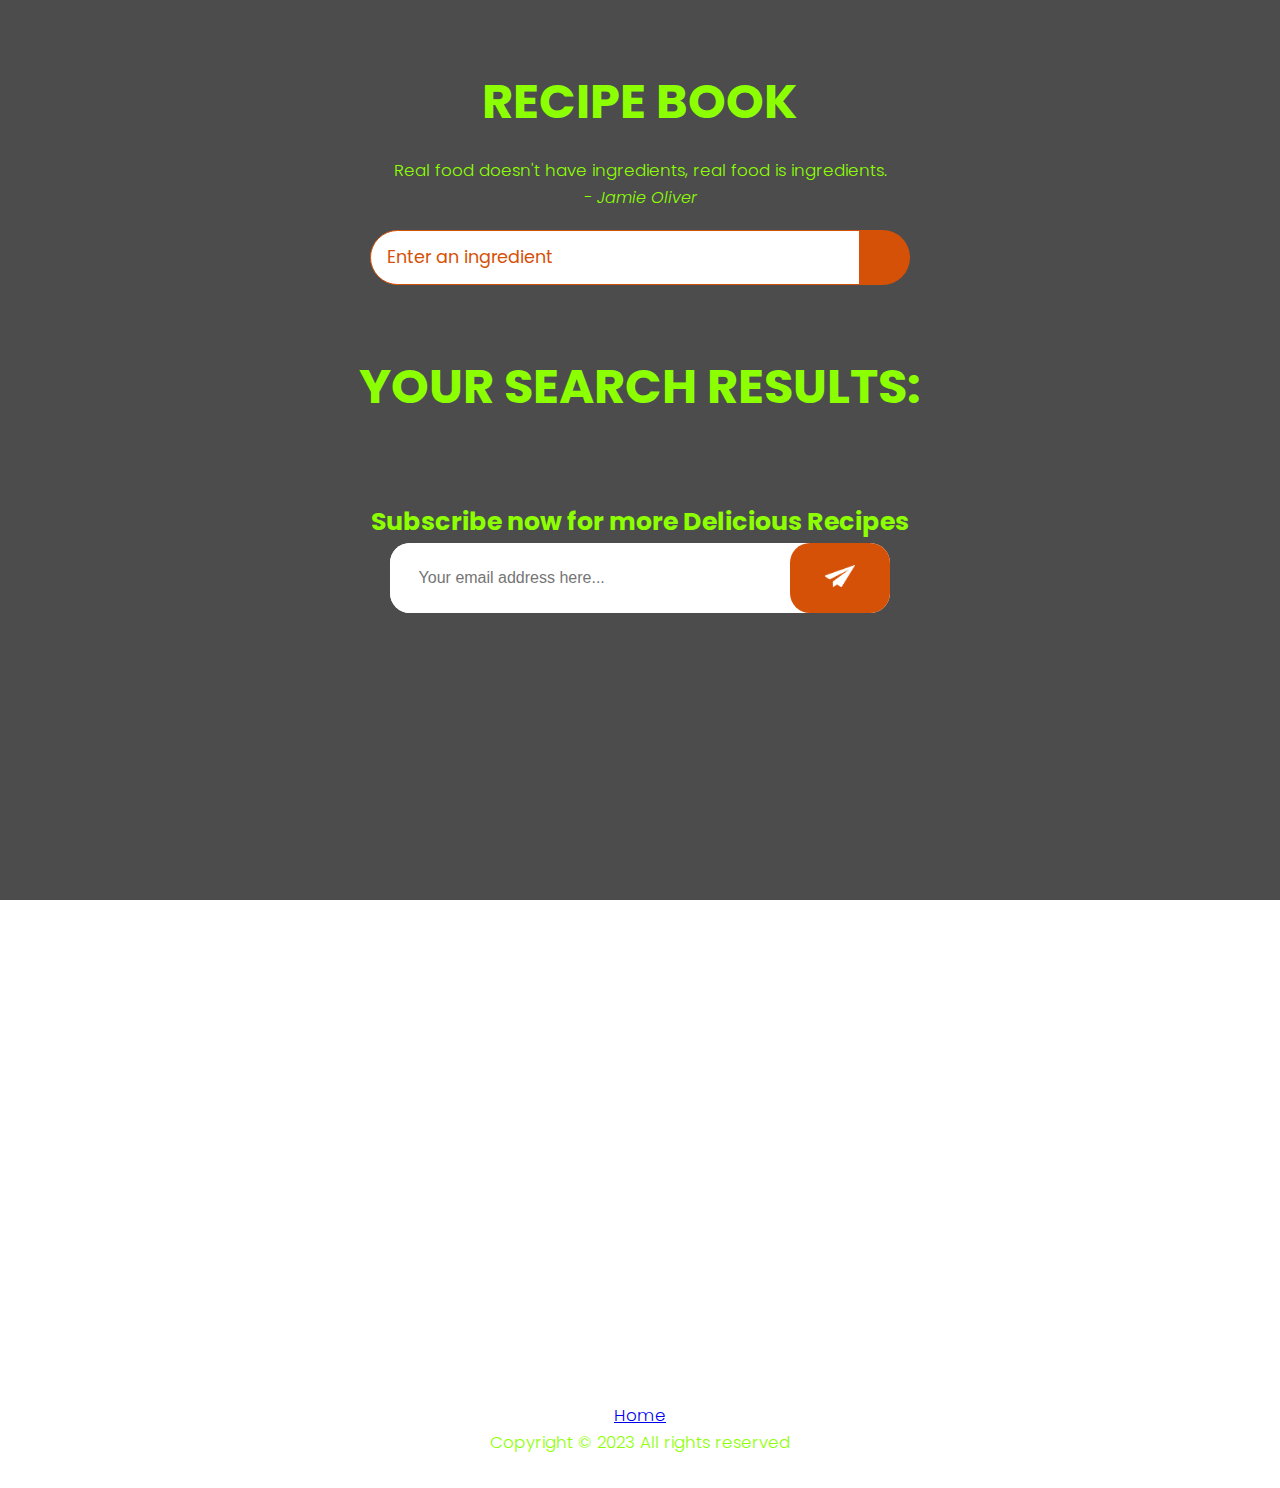
==== index.html @ 8e705df9 "Add files via upload" ====
<!DOCTYPE html>
<html lang="en">
<head>
  <meta charset="UTF-8">
  <meta name="viewport" content="width=device-width, initial-scale=1.0">
  <title>RECIPE BOOK</title>
  <link rel="stylesheet" href="https://cdnjs.cloudflare.com/ajax/libs/font-awesome/5.15.1/css/all.min.css" integrity="sha512-+4zCK9k+qNFUR5X+cKL9EIR+ZOhtIloNl9GIKS57V1MyNsYpYcUrUeQc9vNfzsWfV28IaLL3i96P9sdNyeRssA==" crossorigin="anonymous" />
  <link rel = "stylesheet" href = "style.css">
</head>
<body>
  
  <div class = "container">
    <div class = "meal-wrapper">
      <div class = "meal-search">
        <h2 class = "title">RECIPE BOOK</h2>
        <blockquote>Real food doesn't have ingredients, real food is ingredients.<br>
          <cite>- Jamie Oliver</cite>
        </blockquote>

        <div class = "meal-search-box">
          <input type = "text" class = "search-control" placeholder="Enter an ingredient" id = "search-input">
          <button type = "submit" class = "search-btn btn" id = "search-btn">
            <i class = "fas fa-search"></i>
          </button>
        </div>
      </div>

      <div class = "meal-result">
        <h2 class = "title">YOUR SEARCH RESULTS:</h2>
        <div id= "meal">
          <!-- meal item -->
          <!-- <div class = "meal-item">
            <div class = "meal-img">
              <img src = "food.jpg" alt = "food">
            </div>
            <div class = "meal-name">
              <h3>Potato Chips</h3>
              <a href = "#" class = "recipe-btn">Get Recipe</a>
            </div>
          </div> -->
          <!-- end of meal item -->
        </div>
      </div>


      <div class = "meal-details">
        <!-- recipe close btn -->
        <button type = "button" class = "btn recipe-close-btn" id = "recipe-close-btn">
          <i class = "fas fa-times"></i>
        </button>

        <!-- meal content -->
        <div class = "meal-details-content">
          <!-- <h2 class = "recipe-title">Meals Name Here</h2>
          <p class = "recipe-category">Category Name</p>
          <div class = "recipe-instruct">
            <h3>Instructions:</h3>
            <p>Lorem ipsum, dolor sit amet consectetur adipisicing elit. Quo blanditiis quis accusantium natus! Porro, reiciendis maiores molestiae distinctio veniam ratione ex provident ipsa, soluta suscipit quam eos velit autem iste!</p>
            <p>Lorem ipsum dolor sit amet consectetur adipisicing elit. Amet aliquam voluptatibus ad obcaecati magnam, esse numquam nisi ut adipisci in?</p>
          </div>
          <div class = "recipe-meal-img">
            <img src = "food.jpg" alt = "">
          </div>
          <div class = "recipe-link">
            <a href = "#" target = "_blank">Watch Video</a>
          </div> -->
        </div>
      </div>

      <!-- Subscribe -->
      <section class="subscribe container">
        <div>
        <div class="section-title">
            <h2>Subscribe now for more Delicious Recipes</h2>
        </div>
        <div class="subscribe-input row">
            <div class="row">
                <form name="submit-to-google-sheet">
                <input type="email" name="Email"  placeholder="  Your email address here...">
                <button type="submit"><img src="send-icon.png" width="30px"></button>
                </form>
                <span id="msg"></span>
            </div>
        </div>
        </div>
      </section>
      <!-- End Subscribe -->
      
            <!--Footer-->
    <div class="footer">
            <div class="quick-bar">
                <a href="index.html">Home</a>
            </div>
        <p>Copyright &copy; 2023 All rights reserved</p>  
    </div>

    <!--Ending of Footer-->
    </div>
  </div>
  
 

  <!-- script open -->
  <script src = "script.js"></script>
   <script>
    const scriptURL = 'https://script.google.com/macros/s/AKfycbwBUgdDPOnqSedRlt7fmBiBrshxryZCq3jn05Ck9OJwXdGQbCicQNGHQrr1ag9-OheA/exec'
    const form = document.forms['submit-to-google-sheet']
    const msg = document.getElementById("msg")
  
    form.addEventListener('submit', e => {
      e.preventDefault()
      fetch(scriptURL, { method: 'POST', body: new FormData(form)})
        .then(response =>{
            msg.innerHTML="Thank You for Subscribing!"
            setTimeout(function(){
                msg.innerHTML=""
            },5000)
            form.reset()
        })
        .catch(error => console.error('Error!', error.message))
    })
  </script>
  <!-- script close -->
</body>
</html>
---- style.css ----
@import url('https://fonts.googleapis.com/css2?family=Poppins:wght@200;300;400;500;600;700;800;900&display=swap');

*{
    padding: 0;
    margin: 0;
    box-sizing: border-box;
}
:root{
    --tenne-tawny: #d65108;
    --tenne-tawny-dark: #a13a03;
}
body{
    font-weight: 300;
    font-size: 1.05rem;
    line-height: 1.6;
    font-family: 'Poppins', sans-serif;
    color:#8dff03;
}

/*  */
.btn{
    font-family: inherit;
    cursor: pointer;
    outline: 0;
    font-size: 1.05rem;
}
.text{
    opacity: 0.8;
}
.title{
    font-size: 3rem;
    margin-bottom: 1rem;
}

/*  */
.container{
    min-height: 100vh;
}
.meal-wrapper{
    max-width: 1280px;
    margin: 0 auto;
    padding: 2rem;
    background: #fff;
    text-align: center;
    background-image:linear-gradient(rgba(0,0,0,0.7)50%,rgba(0,0,0,0.7)50%),url("background.jpg");
    background-attachment: fixed;
    background-size: cover;
}
.meal-search{
    margin: 2rem 0;
}
.meal-search cite{
    font-size: 1rem;
}
.meal-search-box{
    margin: 1.2rem 0;
    display: flex;
    align-items: stretch;
}
.search-control,
.search-btn{
    width: 100%;
}
.search-control{
    padding: 0 1rem;
    font-size: 1.1rem;
    font-family: inherit;
    outline: 0;
    border: 1px solid var(--tenne-tawny);
    color: var(--tenne-tawny);
    border-top-left-radius: 2rem;
    border-bottom-left-radius: 2rem;
}
.search-control::placeholder{
    color: var(--tenne-tawny);
}
.search-btn{
    width: 55px;
    height: 55px;
    font-size: 1.8rem;
    background: var(--tenne-tawny);
    color: #fff;
    border: none;
    border-top-right-radius: 2rem;
    border-bottom-right-radius: 2rem;
    transition: all 0.4s linear;
    -webkit-transition: all 0.4s linear;
    -moz-transition: all 0.4s linear;
    -ms-transition: all 0.4s linear;
    -o-transition: all 0.4s linear;
}
.search-btn:hover{
    background: var(--tenne-tawny-dark);
}
.meal-result{
    margin-top: 4rem;
}
#meal{
    margin: 2.4rem 0;
}
.meal-item{
    border-radius: 1rem;
    -webkit-border-radius: 1rem;
    -moz-border-radius: 1rem;
    -ms-border-radius: 1rem;
    -o-border-radius: 1rem;
    overflow: hidden;
    box-shadow: 0 4px 21px -12px rgba(0, 0, 0, 0.79);
    margin: 2rem 0;
    background-image:linear-gradient(rgba(0,0,0,0.4)50%,rgba(0,0,0,0.4)50%), url("bg2.jpg");
}
.meal-img img{
    width: 100%;
    display: block;
}
.meal-name{
    padding: 1.5rem 0.5rem;
}
.meal-name h3{
    font-size: 1.4rem;
}
.recipe-btn{
    text-decoration: none;
    color: #fff;
    background: var(--tenne-tawny);
    font-weight: 500;
    font-size: 1.1rem;
    padding: 0.75rem 0;
    display: block;
    width: 175px;
    margin: 1rem auto;
    border-radius: 2rem;
    -webkit-border-radius: 2rem;
    -moz-border-radius: 2rem;
    -ms-border-radius: 2rem;
    -o-border-radius: 2rem;
    transition: all 0.4s linear;
    -webkit-transition: all 0.4s linear;
    -moz-transition: all 0.4s linear;
    -ms-transition: all 0.4s linear;
    -o-transition: all 0.4s linear;
}
.recipe-btn:hover{
    background: var(--tenne-tawny-dark);
}

/* meal details */
.meal-details{
    position: fixed;
    top: 50%;
    left: 50%;
    transform: translate(-50%, -50%);
    -webkit-transform: translate(-50%, -50%);
    -moz-transform: translate(-50%, -50%);
    -ms-transform: translate(-50%, -50%);
    -o-transform: translate(-50%, -50%);
    color: #fff;
    background: var(--tenne-tawny);
    border-radius: 1rem;
    -webkit-border-radius: 1rem;
    -moz-border-radius: 1rem;
    -ms-border-radius: 1rem;
    -o-border-radius: 1rem;
    width: 90%;
    height: 90%;
    overflow-y: scroll;
    display: none;
    padding: 2rem 0;
}
.meal-details::-webkit-scrollbar{
    width: 10px;
}
.meal-details::-webkit-scrollbar-thumb{
    background: #f0f0f0;
    border-radius: 2rem;
    -webkit-border-radius: 2rem;
    -moz-border-radius: 2rem;
    -ms-border-radius: 2rem;
    -o-border-radius: 2rem;
}


/* js related */
.showRecipe{
    display: block;
}

.meal-details-content{
    margin: 2rem;
}
.meal-details-content p:not(.recipe-category){
    padding: 1rem 0;
}
.recipe-close-btn{
    position: absolute;
    right: 2rem;
    top: 2rem;
    font-size: 1.8rem;
    background: #fff;
    border: none;
    width: 35px;
    height: 35px;
    border-radius: 50%;
    -webkit-border-radius: 50%;
    -moz-border-radius: 50%;
    -ms-border-radius: 50%;
    -o-border-radius: 50%;
    display: flex;
    align-items: center;
    justify-content: center;
    opacity: 0.9;
}
.recipe-title{
    letter-spacing: 1px;
    padding-bottom: 1rem;
}
.recipe-category{
    background: #fff;
    font-weight: 600;
    color: var(--tenne-tawny);
    display: inline-block;
    padding: 0.2rem 0.5rem;
    border-radius: 0.3rem;
    -webkit-border-radius: 0.3rem;
    -moz-border-radius: 0.3rem;
    -ms-border-radius: 0.3rem;
    -o-border-radius: 0.3rem;
}
.recipe-category{
    background: #fff;
    font-weight: 600;
    color: var(--tenne-tawny);
    display: inline-block;
    padding: 0.2rem 0.5rem;
    border-radius: 0.3rem;
    -webkit-border-radius: 0.3rem;
    -moz-border-radius: 0.3rem;
    -ms-border-radius: 0.3rem;
    -o-border-radius: 0.3rem;
}
.recipe-instruct{
    padding: 1rem 0;
}
.recipe-meal-img img{
    width: 100px;
    height: 100px;
    border-radius: 50%;
    -webkit-border-radius: 50%;
    -moz-border-radius: 50%;
    -ms-border-radius: 50%;
    -o-border-radius: 50%;
    margin: 0 auto;
    display: block;
}
.recipe-link{
    margin: 1.4rem 0;
}
.recipe-link a{
    color: #fff;
    font-size: 1.2rem;
    font-weight: 700;
    transition: all 0.4s linear;
    -webkit-transition: all 0.4s linear;
    -moz-transition: all 0.4s linear;
    -ms-transition: all 0.4s linear;
    -o-transition: all 0.4s linear;
}
.recipe-link a:hover{
    opacity: 0.8;
}


/* error message */
.notFound{
    grid-template-columns: 1fr!important;
    color: var(--tenne-tawny);
    font-size: 1.8rem;
    font-weight: 600;
    width: 100%;
}
/* end error message */

/* subscribe */

form{
    background: #fff;
    display: flex;
    width: fit-content;
    margin: auto;
    border: 0px;
    border-radius: 20px;
}

form input{
    border: 0;
    border-radius: 20px;
    outline: none;
    padding: 10px 20px;
    height: 70px;
    width: 400px;
    font-size: 16px;
}

form button{
    background: #d65108;
    border: none;
    border-radius: 20px;
    outline: none;
    height: 70px;
    width: 100px;
    cursor: pointer;
}

form button:hover{
    background-color: #8dff03;
    transition-duration: 0.5s;
}

span{
    color: #8dff03;
    margin-top: 10px;
    display: block;
}

/* end subscribe */


/* Media Queries */
@media screen and (min-width: 600px){
    .meal-search-box{
        width: 540px;
        margin-left: auto;
        margin-right: auto;
    }
}

@media screen and (min-width: 768px){
    #meal{
        display: grid;
        grid-template-columns: repeat(2, 1fr);
        gap: 2rem;
    }
    .meal-item{
        margin: 0;
    }
    .meal-details{
        width: 700px;
    }
}

@media screen and (min-width: 992px){
    #meal{
        grid-template-columns: repeat(3, 1fr);
    }
}
/* end Media Queries */
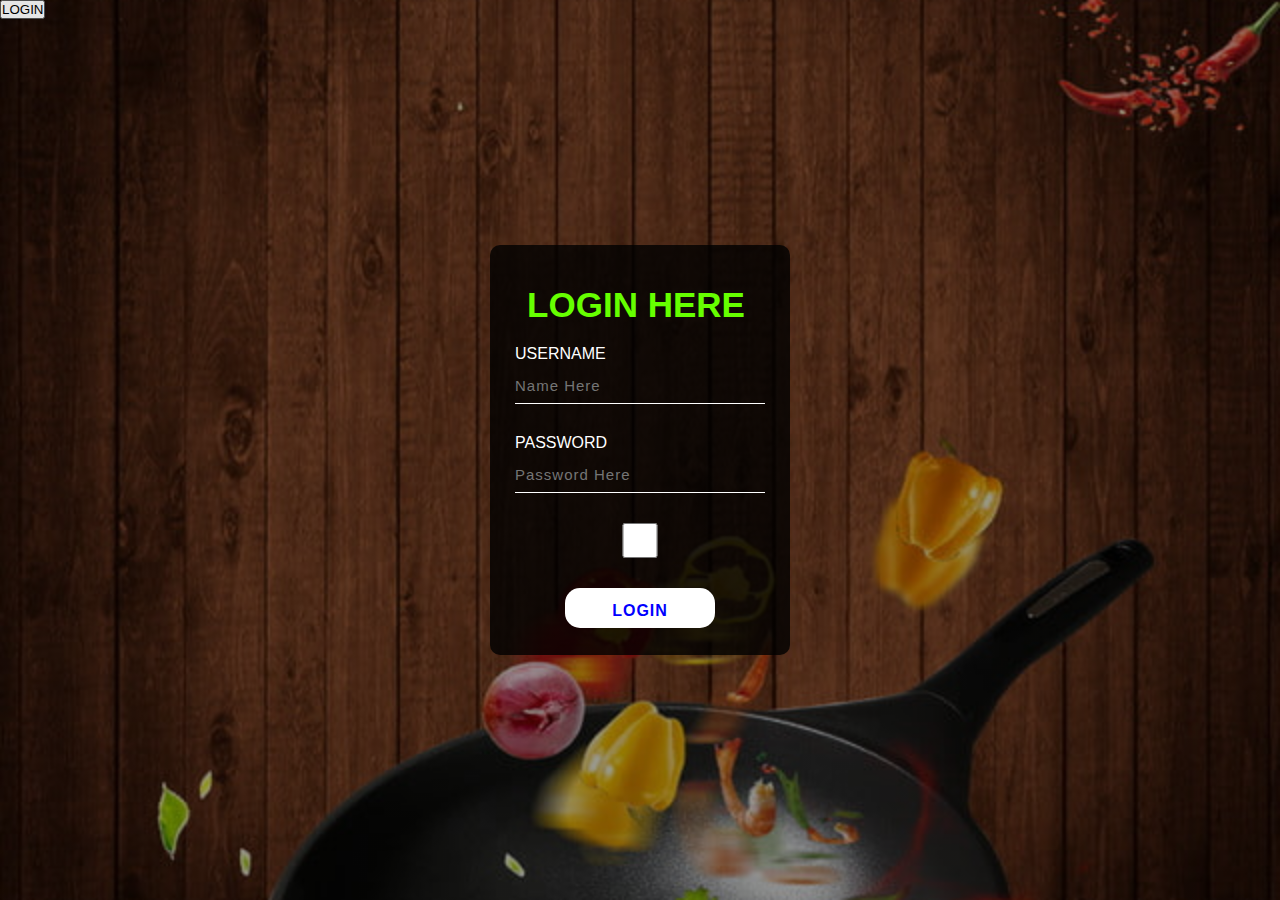
==== commit d7980b07: "Update and rename indexlogin.html to index.html" ====
--- a/index.html
+++ b/index.html
@@ -1,125 +1,27 @@
 <!DOCTYPE html>
 <html lang="en">
 <head>
-  <meta charset="UTF-8">
-  <meta name="viewport" content="width=device-width, initial-scale=1.0">
-  <title>RECIPE BOOK</title>
-  <link rel="stylesheet" href="https://cdnjs.cloudflare.com/ajax/libs/font-awesome/5.15.1/css/all.min.css" integrity="sha512-+4zCK9k+qNFUR5X+cKL9EIR+ZOhtIloNl9GIKS57V1MyNsYpYcUrUeQc9vNfzsWfV28IaLL3i96P9sdNyeRssA==" crossorigin="anonymous" />
-  <link rel = "stylesheet" href = "style.css">
-</head>
+    <meta charset="UTF-8">
+    <meta http-equiv="X-UA-Compatible" content="IE=edge">
+    <meta name="viewport" content="width=device-width, initial-scale=1.0">
+    <title>LOGIN RECIPE BOOK</title>
+    <link rel="stylesheet" href="styles.css">
+    <script src="app.js"></script> 
+</head> 
+<!-- Login form -->
 <body>
-  
-  <div class = "container">
-    <div class = "meal-wrapper">
-      <div class = "meal-search">
-        <h2 class = "title">RECIPE BOOK</h2>
-        <blockquote>Real food doesn't have ingredients, real food is ingredients.<br>
-          <cite>- Jamie Oliver</cite>
-        </blockquote>
-
-        <div class = "meal-search-box">
-          <input type = "text" class = "search-control" placeholder="Enter an ingredient" id = "search-input">
-          <button type = "submit" class = "search-btn btn" id = "search-btn">
-            <i class = "fas fa-search"></i>
-          </button>
-        </div>
-      </div>
-
-      <div class = "meal-result">
-        <h2 class = "title">YOUR SEARCH RESULTS:</h2>
-        <div id= "meal">
-          <!-- meal item -->
-          <!-- <div class = "meal-item">
-            <div class = "meal-img">
-              <img src = "food.jpg" alt = "food">
-            </div>
-            <div class = "meal-name">
-              <h3>Potato Chips</h3>
-              <a href = "#" class = "recipe-btn">Get Recipe</a>
-            </div>
-          </div> -->
-          <!-- end of meal item -->
-        </div>
-      </div>
-
-
-      <div class = "meal-details">
-        <!-- recipe close btn -->
-        <button type = "button" class = "btn recipe-close-btn" id = "recipe-close-btn">
-          <i class = "fas fa-times"></i>
-        </button>
-
-        <!-- meal content -->
-        <div class = "meal-details-content">
-          <!-- <h2 class = "recipe-title">Meals Name Here</h2>
-          <p class = "recipe-category">Category Name</p>
-          <div class = "recipe-instruct">
-            <h3>Instructions:</h3>
-            <p>Lorem ipsum, dolor sit amet consectetur adipisicing elit. Quo blanditiis quis accusantium natus! Porro, reiciendis maiores molestiae distinctio veniam ratione ex provident ipsa, soluta suscipit quam eos velit autem iste!</p>
-            <p>Lorem ipsum dolor sit amet consectetur adipisicing elit. Amet aliquam voluptatibus ad obcaecati magnam, esse numquam nisi ut adipisci in?</p>
-          </div>
-          <div class = "recipe-meal-img">
-            <img src = "food.jpg" alt = "">
-          </div>
-          <div class = "recipe-link">
-            <a href = "#" target = "_blank">Watch Video</a>
-          </div> -->
-        </div>
-      </div>
-
-      <!-- Subscribe -->
-      <section class="subscribe container">
-        <div>
-        <div class="section-title">
-            <h2>Subscribe now for more Delicious Recipes</h2>
-        </div>
-        <div class="subscribe-input row">
-            <div class="row">
-                <form name="submit-to-google-sheet">
-                <input type="email" name="Email"  placeholder="  Your email address here...">
-                <button type="submit"><img src="send-icon.png" width="30px"></button>
-                </form>
-                <span id="msg"></span>
-            </div>
-        </div>
-        </div>
-      </section>
-      <!-- End Subscribe -->
-      
-            <!--Footer-->
-    <div class="footer">
-            <div class="quick-bar">
-                <a href="index.html">Home</a>
-            </div>
-        <p>Copyright &copy; 2023 All rights reserved</p>  
+    <div class="form">
+        <h1>LOGIN HERE</h1>
+        <p>USERNAME</p>
+        <input type="text" name placeholder="Name Here" >
+        <p>PASSWORD</p>
+        <input type="password" name placeholder="Password Here" id="pass">
+        <input type="checkbox" onclick="myfunction()">
+        <input type="submit" name value="LOGIN" onclick="validate()">
     </div>
-
-    <!--Ending of Footer-->
-    </div>
-  </div>
-  
- 
-
-  <!-- script open -->
-  <script src = "script.js"></script>
-   <script>
-    const scriptURL = 'https://script.google.com/macros/s/AKfycbwBUgdDPOnqSedRlt7fmBiBrshxryZCq3jn05Ck9OJwXdGQbCicQNGHQrr1ag9-OheA/exec'
-    const form = document.forms['submit-to-google-sheet']
-    const msg = document.getElementById("msg")
-  
-    form.addEventListener('submit', e => {
-      e.preventDefault()
-      fetch(scriptURL, { method: 'POST', body: new FormData(form)})
-        .then(response =>{
-            msg.innerHTML="Thank You for Subscribing!"
-            setTimeout(function(){
-                msg.innerHTML=""
-            },5000)
-            form.reset()
-        })
-        .catch(error => console.error('Error!', error.message))
-    })
-  </script>
-  <!-- script close -->
-</body>
-</html>+        <P id="length"></p>
+    </div> 
+    <input type="submit" name value="LOGIN" onclick="lpage()">
+ </body>
+ <!-- close login form -->
+</html>
--- a/styles.css
+++ b/styles.css
@@ -0,0 +1,77 @@
+*{
+    margin: 0;
+    padding: 0;
+    font-family: sans-serif;
+}
+
+body{
+    background: linear-gradient(rgba(0,0,0,0.4)50%,rgba(0,0,0,0.4)50%), url(bg.jpg);
+    background-position:center;
+    background-size: cover;
+    height: 100vh;
+    background-attachment: fixed;
+}
+/* form */
+.form{
+    width: 250px;
+    height: 330px;
+    color: #fff;
+    background: linear-gradient(to top, rgba(0,0,0,0.8)50%,rgba(0,0,0,0.8)50%);
+    position: absolute;
+    top: 50%;
+    left: 50%;
+    transform: translate(-50%,-50%);
+    padding: 40px 25px;
+    border-radius: 10px;
+}
+
+.form h1{
+    width: 220px;
+    text-align: center;
+    padding-left: 11px;
+    font-size: 35px;
+    color: #66ff00;
+    margin-bottom: 20px;
+}
+
+.form p{
+    padding-bottom: -15px;
+} 
+
+.form input{
+    width: 100%;
+    height: 35px;
+    padding-top: 5px;
+    margin-bottom: 30px;
+    background: transparent;
+    border-bottom: 1px solid #fff;
+    border-top: none;
+    border-left: none;
+    border-right: none;
+    color: #fff;
+    outline: none;
+    font-size: 15px;
+    letter-spacing: 1px;
+}
+/* submit button */
+.form input[type="submit"]
+{
+    width: 60%;
+    margin-left: 50px;
+    border: none;
+    height: 40px;
+    color:BLUE;
+    background: #fff;
+    font-size: 16px;
+    font-weight: bold;
+    border-radius: 15px;
+}
+
+.form input[type="submit"]:hover{
+    cursor: pointer;
+    background: #66ff00;
+    color: #fff;
+    font-weight: bold;
+}
+/* close submit button */
+/* close form */